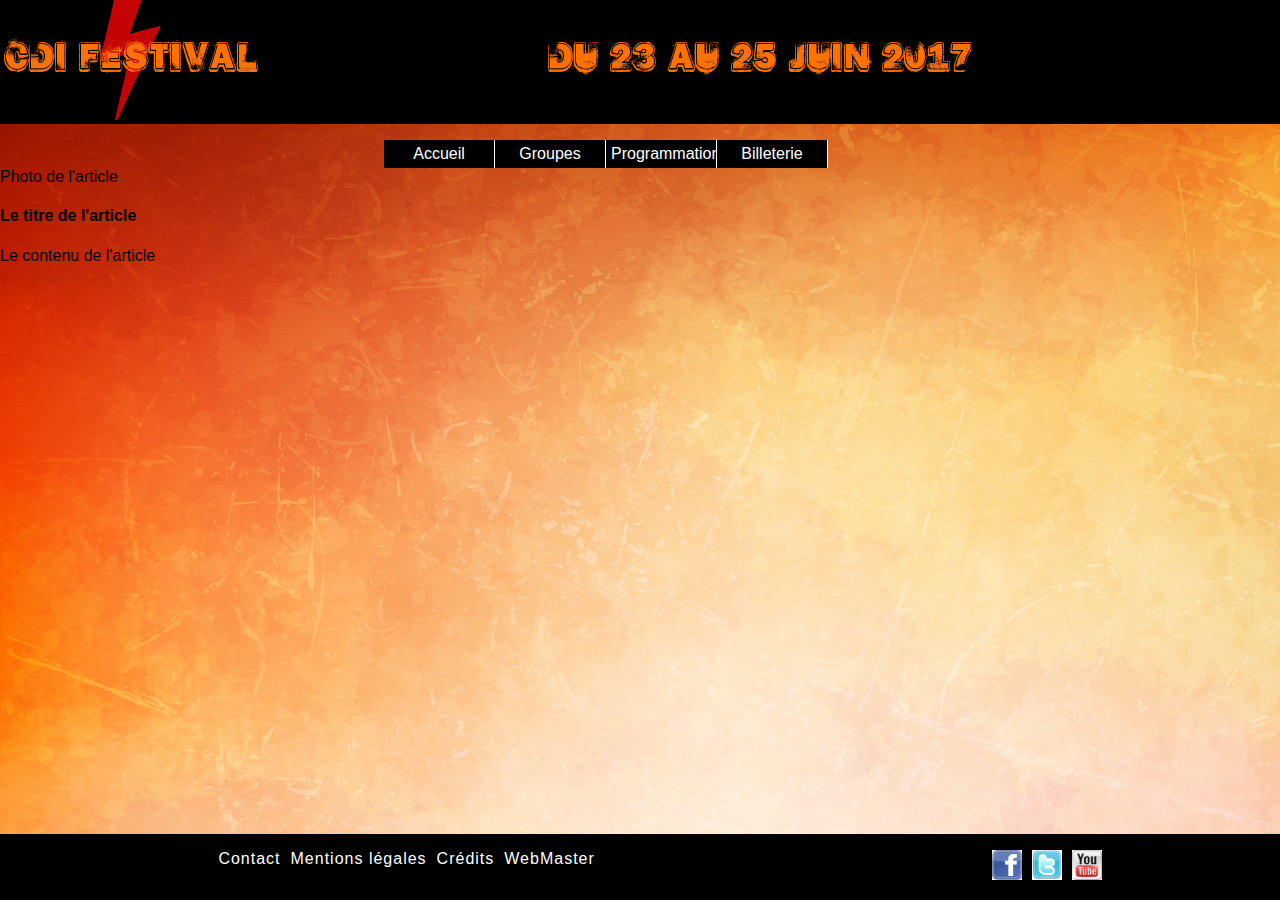
==== CDI-Festival/WebContent/view/news/index.html @ 9f018f17 "Change name accueil=>index" ====
<!DOCTYPE html>

<html>

<head>
<meta charset="utf-8" />
<title>Accueil Festival</title>
<link rel="stylesheet" type="text/css" href="../../style/style.css">
</head>

<body>

<!--  header with texte and logo -->
	<header>
	<div class="banner">
		<img id="banner_logo" src="../../images//banner/logo.png">
		<img id="banner_dates" src="../../images/banner/dates.png">
	</div>
	</header>

<!-- Navigation menu bar -->
	<nav id="menu">
		<ul>
			<li><a href="#">Accueil</a></li>
			<li><a href="#">Groupes</a></li>
			<li><a href="#">Programmation</a></li>
			<li><a href="#">Billeterie</a></li>
		</ul>
	</nav>

<!-- Differents news -->
<section class="article">
	<div class="article_img">
		<img src="">Photo de l'article
	</div>
	<div class="article_body">
		<h4>Le titre de l'article</h4>
		<p>Le contenu de l'article</p>	
	</div>
</section>

<!-- Footer with informations, partners and links -->
	<footer class="footer_container">
			<ul class="footer_links, footer_list">
				<li><a href="#">Contact</a></li>
				<li><a href="#">Mentions légales</a></li>
				<li><a href="#">Crédits</a></li>
				<li><a href="#">WebMaster</a></li>
			</ul>
			<ul class="footer_socials, footer_list">
				<li><a href="#"><img id="logo_FB" class="icon" src="../../images/socials/logoFB.png"></a></li>
				<li><a href="#"><img id="logo_Twitter" class="icon" src="../../images/socials/logoTwitter.png"></a></li>
				<li><a href="#"><img id="logo_YT" class="icon" src="../../images/socials/logoYT.png"></a></li>
			</ul>
	</footer>
</body>
</html>
---- CDI-Festival/WebContent/style/style.css ----
/* About body */
body {
	background-image: url("../images/bg.jpg");
	width: 100%;
	margin: 0;
	padding: 0;
	font-family: Arial, Sans Serif;
}

/* ABout banner */
.banner {
	background-color: black;
}

#banner_logo {
	position: center;
}

#banner_dates {
	margin-left: 250px;
}

/* About navigation menu bar */
#menu {
	margin-left: 30%;
	margin-top: 1em;
	clear: both;
}

#menu ul {
 	margin:0;
 	padding:0;
 	list-style-type:none;
 	text-align:center;
 }

#menu li {
 	float: left;
 	margin: auto;
	padding: 0;
	background-color: black;
 }


#menu li a {
 	display:block;
 	width: 100px;
 	color: white;
 	border-right: 1px solid;
 	text-decoration: none;
 	padding: 5px;
 }

/*About articles */
.article {
	clear: both;
}

/* About footer */
.icon {
	width: 30px;
	height: 30px;
}

.footer_container {
	position: absolute;
	bottom: 0;
	width: 100%;
	background-color: black;
	display: flex;
	justify-content: space-around;
}

.footer_socials {
	margin-left: 1200px;
}

.footer_list { 
	list-style-type: none;
}

.footer_list li {
	float: left;
}

.footer_list a {
	padding: 5px;
	letter-spacing: 1px;
	text-decoration: none;
	color: white;
}
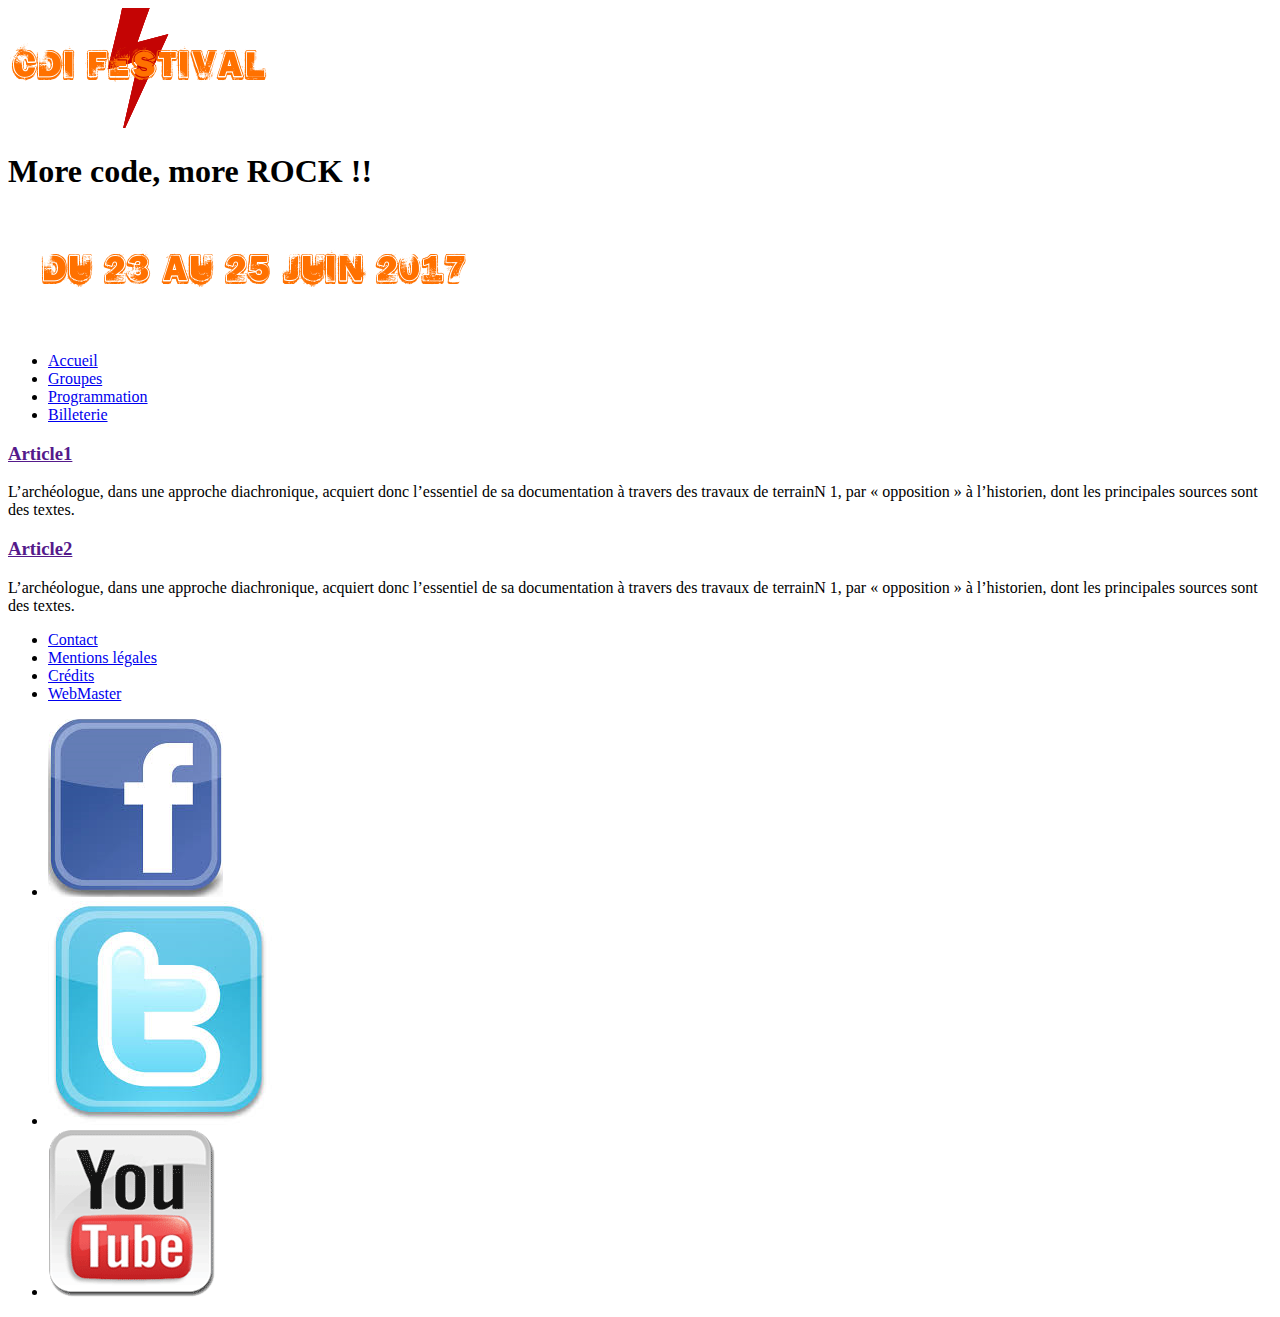
==== commit dafa64a8: "update index" ====
--- a/CDI-Festival/WebContent/view/news/index.html
+++ b/CDI-Festival/WebContent/view/news/index.html
@@ -1,22 +1,24 @@
 <!DOCTYPE html>
 
-<html>
+<html lang="fr">
 
 <head>
 <meta charset="utf-8" />
 <title>Accueil Festival</title>
-<link rel="stylesheet" type="text/css" href="../../style/style.css">
+<link rel="stylesheet" type="text/css" href="../../style/index_style.css">
+<link rel="stylesheet" type="text/css" href="../../style/banner-footer_style.css">
 </head>
 
 <body>
 
-<!--  header with texte and logo -->
-	<header>
-	<div class="banner">
+
+<!--  Banner with logo and text -->
+	<header class="banner">
 		<img id="banner_logo" src="../../images//banner/logo.png">
+		<h1 id="slogan">More code, more ROCK !!</h1>
 		<img id="banner_dates" src="../../images/banner/dates.png">
-	</div>
 	</header>
+
 
 <!-- Navigation menu bar -->
 	<nav id="menu">
@@ -28,16 +30,34 @@
 		</ul>
 	</nav>
 
-<!-- Differents news -->
-<section class="article">
-	<div class="article_img">
-		<img src="">Photo de l'article
+
+<!-- News section -->
+	<div class="summary_container">
+		<article class="summary_containerleft" role="article">
+			<header>
+     			<h3><a href="">Article1</a></h3>
+     			<time datetime="" pubdate="pubdate"></time>
+    		</header>              
+    	<div class="summary"><p>L’archéologue, dans une approche 
+    	diachronique, acquiert donc l’essentiel de sa documentation 
+    	à travers des travaux de terrainN 1, par « opposition » à l’historien, 
+    	dont les principales sources sont des textes.</p>
+    	</div>
+		</article>
+		
+		<article class="summary_containerright" role="article">
+			<header>
+     			<h3><a href="">Article2</a></h3>
+     			<time datetime="" pubdate="pubdate"></time>
+    		</header>              
+    	<div class="summary"><p>L’archéologue, dans une approche 
+    	diachronique, acquiert donc l’essentiel de sa documentation 
+    	à travers des travaux de terrainN 1, par « opposition » à l’historien, 
+    	dont les principales sources sont des textes.</p>
+    	</div>
+		</article>
 	</div>
-	<div class="article_body">
-		<h4>Le titre de l'article</h4>
-		<p>Le contenu de l'article</p>	
-	</div>
-</section>
+		
 
 <!-- Footer with informations, partners and links -->
 	<footer class="footer_container">
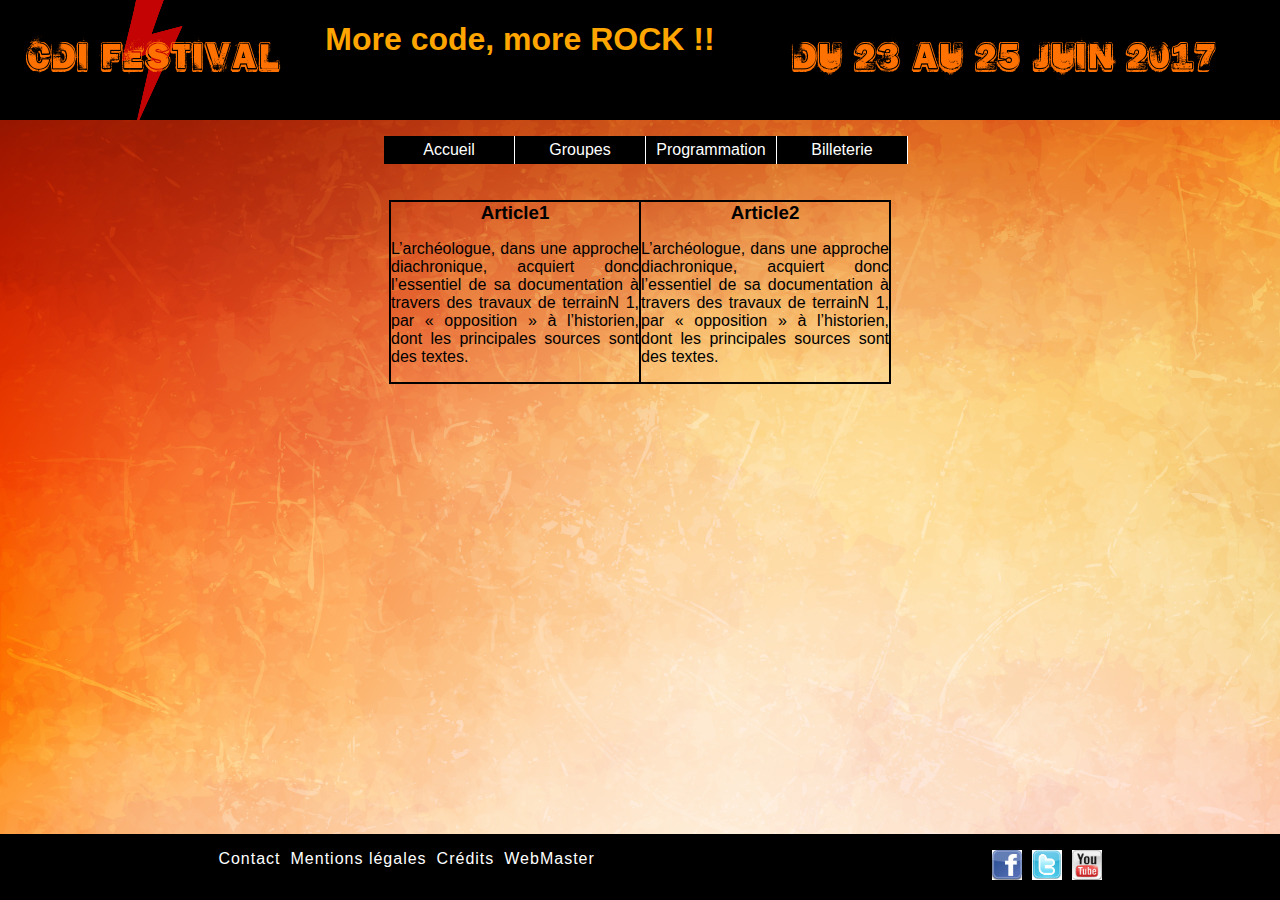
==== commit 140240de: "update index.html" ====
--- a/CDI-Festival/WebContent/view/news/index.html
+++ b/CDI-Festival/WebContent/view/news/index.html
@@ -5,8 +5,7 @@
 <head>
 <meta charset="utf-8" />
 <title>Accueil Festival</title>
-<link rel="stylesheet" type="text/css" href="../../style/index_style.css">
-<link rel="stylesheet" type="text/css" href="../../style/banner-footer_style.css">
+<link rel="stylesheet" type="text/css" href="../../style/styleNews.css">
 </head>
 
 <body>
--- a/CDI-Festival/WebContent/style/styleNews.css
+++ b/CDI-Festival/WebContent/style/styleNews.css
@@ -0,0 +1,140 @@
+/* Body style */
+body {
+	background-image: url("../images/bg.jpg");
+	width: 100%;
+	margin: 0;
+	padding: 0;
+	font-family: Arial, Sans Serif;
+}
+
+
+/* Banner style */
+.banner {
+	background-color: black;
+	display: flex;
+	justify-content: space-around;
+}
+
+#slogan {
+	color: orange;
+}
+
+
+/* Navigation menu bar style */
+#menu {
+	margin-left: 30%;
+	margin-top: 1em;
+	clear: both;
+}
+
+#menu ul {
+ 	margin:0;
+ 	padding:0;
+ 	list-style-type:none;
+ 	text-align:center;
+ }
+
+#menu li {
+ 	float: left;
+ 	margin: auto;
+	padding: 0;
+	background-color: black;
+ }
+
+
+#menu li a {
+ 	display:block;
+ 	width: 120px;
+ 	color: white;
+ 	border-right: 1px solid;
+ 	text-decoration: none;
+ 	padding: 5px;
+ }
+ 
+ 
+ /*About articles */
+/*All*/
+.summary_container {
+	width: 500px;
+	height: auto;
+	margin: auto;
+	margin-top: 5em;
+	border: 1px solid black;
+	display: flex;
+	justify-content: space-between;
+
+}
+.summary_container a {
+	text-decoration: none;
+	color: black;
+}
+
+.summary {
+	font-size: 11;
+	max-height: 15%;
+}
+
+.summary_container h3 {
+	text-align: center;
+	margin: 0;
+	padding: 0;
+}
+
+.summary p {
+	text-align: justify;
+}
+
+/*Left side*/
+.summary_containerleft {
+	border: 1px solid black;
+	width: 300px;
+	height: auto;
+}
+
+/*Right side*/
+.summary_containerright {
+	border: 1px solid black;
+	width: 300px;
+	height: auto;
+}
+
+.summary_container a {
+	text-decoration: none;
+	color: black;
+}
+ 
+ 
+ /* Footer style */
+.icon {
+	width: 30px;
+	height: 30px;
+}
+
+.footer_container {
+	position: absolute;
+	bottom: 0;
+	width: 100%;
+	background-color: black;
+	display: flex;
+	justify-content: space-around;
+}
+
+.footer_socials {
+	margin-left: 1200px;
+}
+
+.footer_list { 
+	list-style-type: none;
+}
+
+.footer_list li {
+	float: left;
+}
+
+.footer_list a {
+	padding: 5px;
+	letter-spacing: 1px;
+	text-decoration: none;
+	color: white;
+}
+
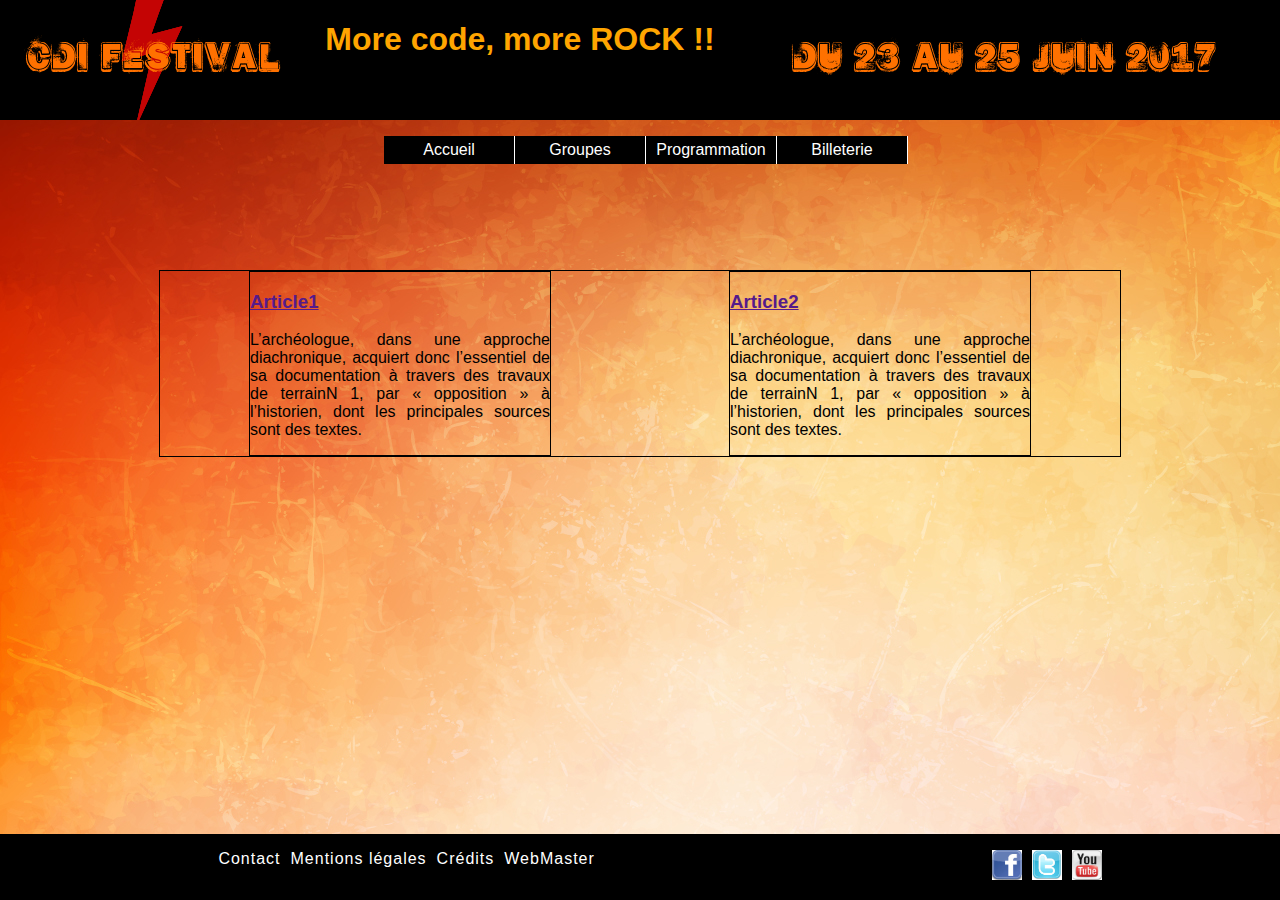
==== commit 0f31dc3b: "update : createNews, index, readNews, StyleNews" ====
--- a/CDI-Festival/WebContent/view/news/index.html
+++ b/CDI-Festival/WebContent/view/news/index.html
@@ -31,7 +31,7 @@
 
 
 <!-- News section -->
-	<div class="summary_container">
+	<div class="container">
 		<article class="summary_containerleft" role="article">
 			<header>
      			<h3><a href="">Article1</a></h3>
--- a/CDI-Festival/WebContent/style/styleNews.css
+++ b/CDI-Festival/WebContent/style/styleNews.css
@@ -54,14 +54,14 @@
  
  /*About articles */
 /*All*/
-.summary_container {
-	width: 500px;
-	height: auto;
-	margin: auto;
-	margin-top: 5em;
+.container {
+	margin-top: 150px;
+	margin-left: auto;
+	margin-right: auto;
+	width: 960px;
 	border: 1px solid black;
 	display: flex;
-	justify-content: space-between;
+	justify-content: space-around;
 
 }
 .summary_container a {
